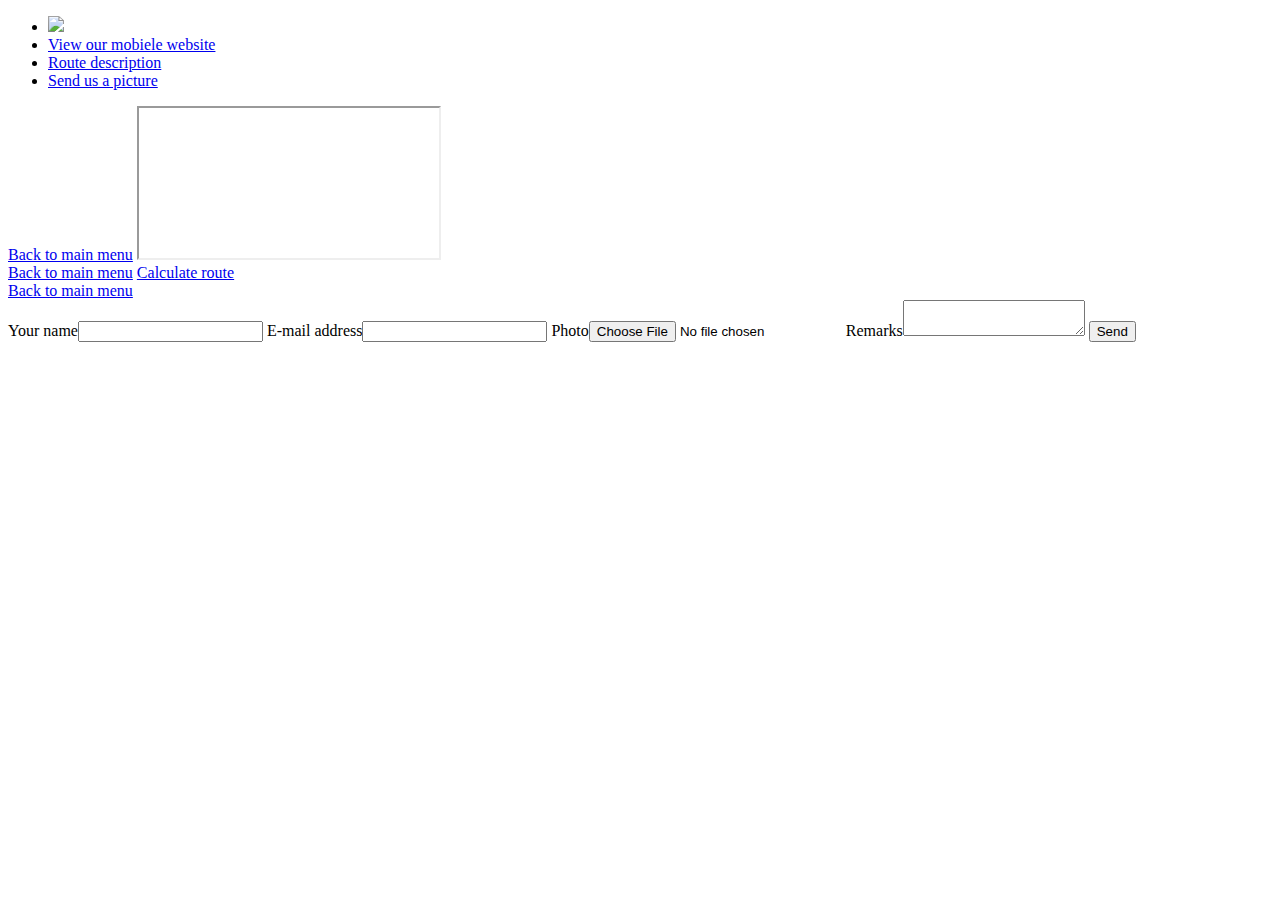
==== html5App/index.html @ baa6f1d0 "Update index.html" ====
<!DOCTYPE html>
<html>
    <head>
        <title>Demuynck Agri</title>
        <meta charset="UTF-8">
        <meta name="viewport" content="width=device-width, initial-scale=1, maximum-scale=1">
        <link href="style.css" rel="stylesheet" type="text/css" media="all">
		<script src="http://maps.google.com/maps/api/js?sensor=true"></script>
        <script src="jquery-2.0.3.js"></script>
		<script src="jquery-ui.js"></script>
		<script src="jquery.ui.map.js"></script>
		<script src="jquery.ui.map.extensions.js"></script>
		<script src="jquery.ui.map.services.js"></script>
        <script src="script.js"></script>
    </head>
    <body id="body">
        <div id="fullMenu" class="fullScreen mainWindow center">
            <menu>
                <li><img src="logo.png" id="mainLogo" /></li>
                <li><a href="http://www.demuynck-agri.be/" class="button triggerIframe lblViewSite">View our mobiele website</a></li>
                <li><a href="#" class="button onlineChecker lblRouteDescription" id="showRoute">Route description</a></li>
                <li><a href="#" class="button onlineChecker lblSendUsAPhoto" id="showPhotoForm">Send us a picture</a></li>
            </menu>
        </div>

        <div id="iFrame" class="fullScreen notMainWindow">
            <a href="#" class="button untriggerIframe lblBackToMainMenu">Back to main menu</a>

            <iframe src="http://www.demuynck-agri.be/" class="bottomFiller">
            </iframe>
        </div>

		<div id="mapWrapper" class="fullScreen notMainWindow">
            <a href="#" class="button untriggerIframe lblBackToMainMenu">Back to main menu</a>

			<a href="#" id="getDirections" class="button lblCalculateRoute">Calculate route</a>

			<div class="bottomFiller">
				<div id="map" style="height: 49%;"></div>

				<div id="directions" style="min-height: 49%"></div>
			</div>
		</div>

        <div id="photoForm" class="fullScreen notMainWindow">
            <a href="#" class="button untriggerIframe lblBackToMainMenu">Back to main menu</a>

            <form id="photoSubmitForm" class="bottomFiller standardPadding">
                <label class="lblYourName">Your name</label><input type="text" id="name" name="name" required="required" />
                <label class="lblYourEmailAddress">E-mail address</label><input type="email" id="email" name="email" required="required" />
                <label class="lblPhoto">Photo</label><input type="file" id="photo" name="photo" required="required" />
                <label class="lblRemarks">Remarks</label><textarea name="remarks" id="remarks"></textarea>
                <input type="hidden" id="form" name="form" value="photo" />
                <input type="submit" value="Send" class="button checkOnline lblSend" />
            </form>
        </div>
    </body>
</html>
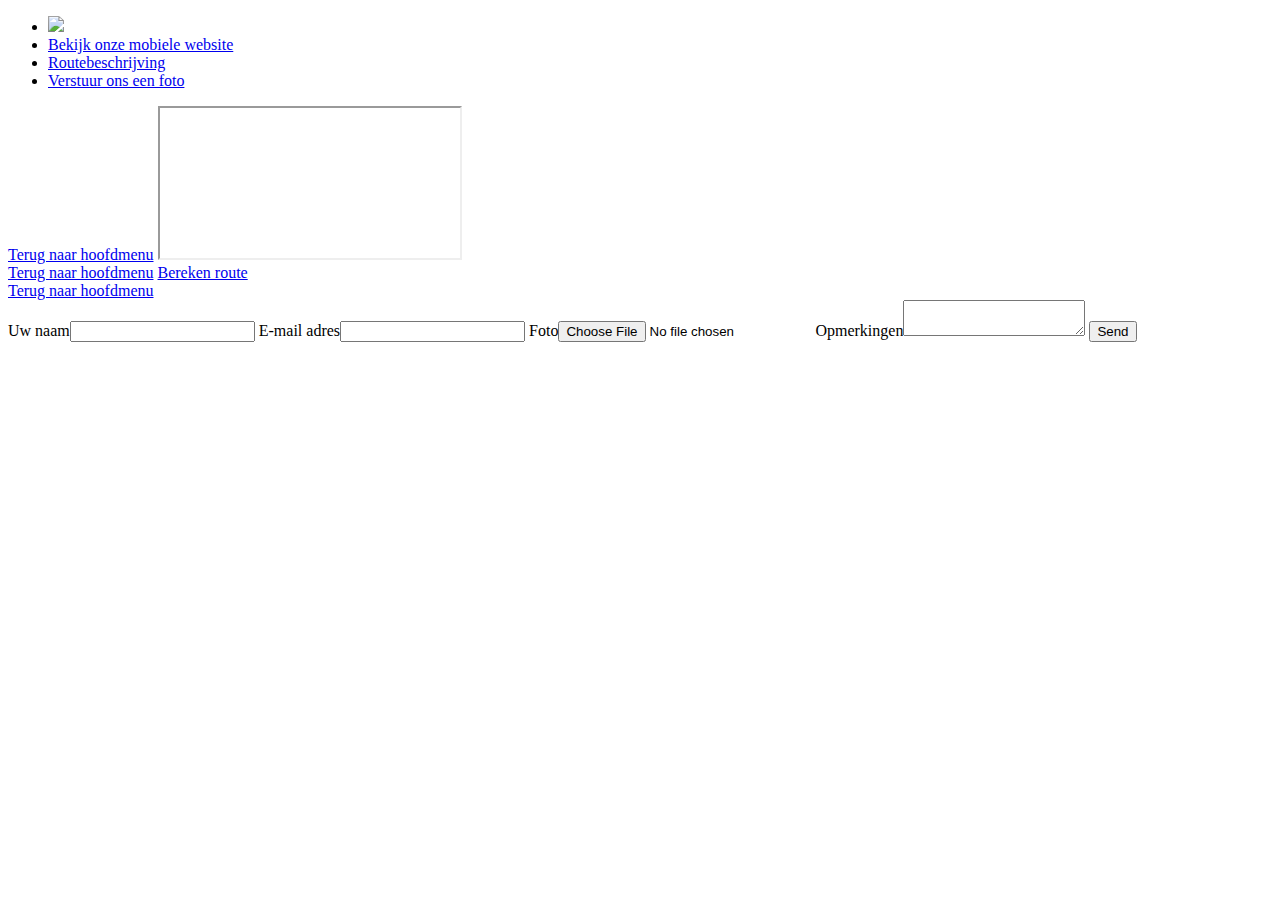
==== commit cf62970c: "Update index.html" ====
--- a/html5App/index.html
+++ b/html5App/index.html
@@ -1,9 +1,10 @@
 <!DOCTYPE html>
 <html>
     <head>
-        <title>Demuynck Agri</title>
+        <title>Anso Resto & Bistro</title>
         <meta charset="UTF-8">
         <meta name="viewport" content="width=device-width, initial-scale=1, maximum-scale=1">
+        <link href='http://fonts.googleapis.com/css?family=Open+Sans:300,400' rel='stylesheet' type='text/css'>
         <link href="style.css" rel="stylesheet" type="text/css" media="all">
 		<script src="http://maps.google.com/maps/api/js?sensor=true"></script>
         <script src="jquery-2.0.3.js"></script>
@@ -17,23 +18,23 @@
         <div id="fullMenu" class="fullScreen mainWindow center">
             <menu>
                 <li><img src="logo.png" id="mainLogo" /></li>
-                <li><a href="http://www.demuynck-agri.be/" class="button triggerIframe lblViewSite">View our mobiele website</a></li>
-                <li><a href="#" class="button onlineChecker lblRouteDescription" id="showRoute">Route description</a></li>
-                <li><a href="#" class="button onlineChecker lblSendUsAPhoto" id="showPhotoForm">Send us a picture</a></li>
+                <li><a href="http://www.anso-resto.be/mobile/" class="button triggerIframe lblViewSite">Bekijk onze mobiele website</a></li>
+                <li><a href="#" class="button onlineChecker lblRouteDescription" id="showRoute">Routebeschrijving</a></li>
+                <li><a href="#" class="button onlineChecker lblSendUsAPhoto" id="showPhotoForm">Verstuur ons een foto</a></li>
             </menu>
         </div>
 
         <div id="iFrame" class="fullScreen notMainWindow">
-            <a href="#" class="button untriggerIframe lblBackToMainMenu">Back to main menu</a>
+            <a href="#" class="button untriggerIframe lblBackToMainMenu">Terug naar hoofdmenu</a>
 
-            <iframe src="http://www.demuynck-agri.be/" class="bottomFiller">
+            <iframe src="" class="bottomFiller">
             </iframe>
         </div>
 
 		<div id="mapWrapper" class="fullScreen notMainWindow">
-            <a href="#" class="button untriggerIframe lblBackToMainMenu">Back to main menu</a>
+            <a href="#" class="button untriggerIframe lblBackToMainMenu">Terug naar hoofdmenu</a>
 
-			<a href="#" id="getDirections" class="button lblCalculateRoute">Calculate route</a>
+			<a href="#" id="getDirections" class="button lblCalculateRoute">Bereken route</a>
 
 			<div class="bottomFiller">
 				<div id="map" style="height: 49%;"></div>
@@ -43,13 +44,13 @@
 		</div>
 
         <div id="photoForm" class="fullScreen notMainWindow">
-            <a href="#" class="button untriggerIframe lblBackToMainMenu">Back to main menu</a>
+            <a href="#" class="button untriggerIframe lblBackToMainMenu">Terug naar hoofdmenu</a>
 
             <form id="photoSubmitForm" class="bottomFiller standardPadding">
-                <label class="lblYourName">Your name</label><input type="text" id="name" name="name" required="required" />
-                <label class="lblYourEmailAddress">E-mail address</label><input type="email" id="email" name="email" required="required" />
-                <label class="lblPhoto">Photo</label><input type="file" id="photo" name="photo" required="required" />
-                <label class="lblRemarks">Remarks</label><textarea name="remarks" id="remarks"></textarea>
+                <label class="lblYourName">Uw naam</label><input type="text" id="name" name="name" required="required" />
+                <label class="lblYourEmailAddress">E-mail adres</label><input type="email" id="email" name="email" required="required" />
+                <label class="lblPhoto">Foto</label><input type="file" id="photo" name="photo" required="required" />
+                <label class="lblRemarks">Opmerkingen</label><textarea name="remarks" id="remarks"></textarea>
                 <input type="hidden" id="form" name="form" value="photo" />
                 <input type="submit" value="Send" class="button checkOnline lblSend" />
             </form>
